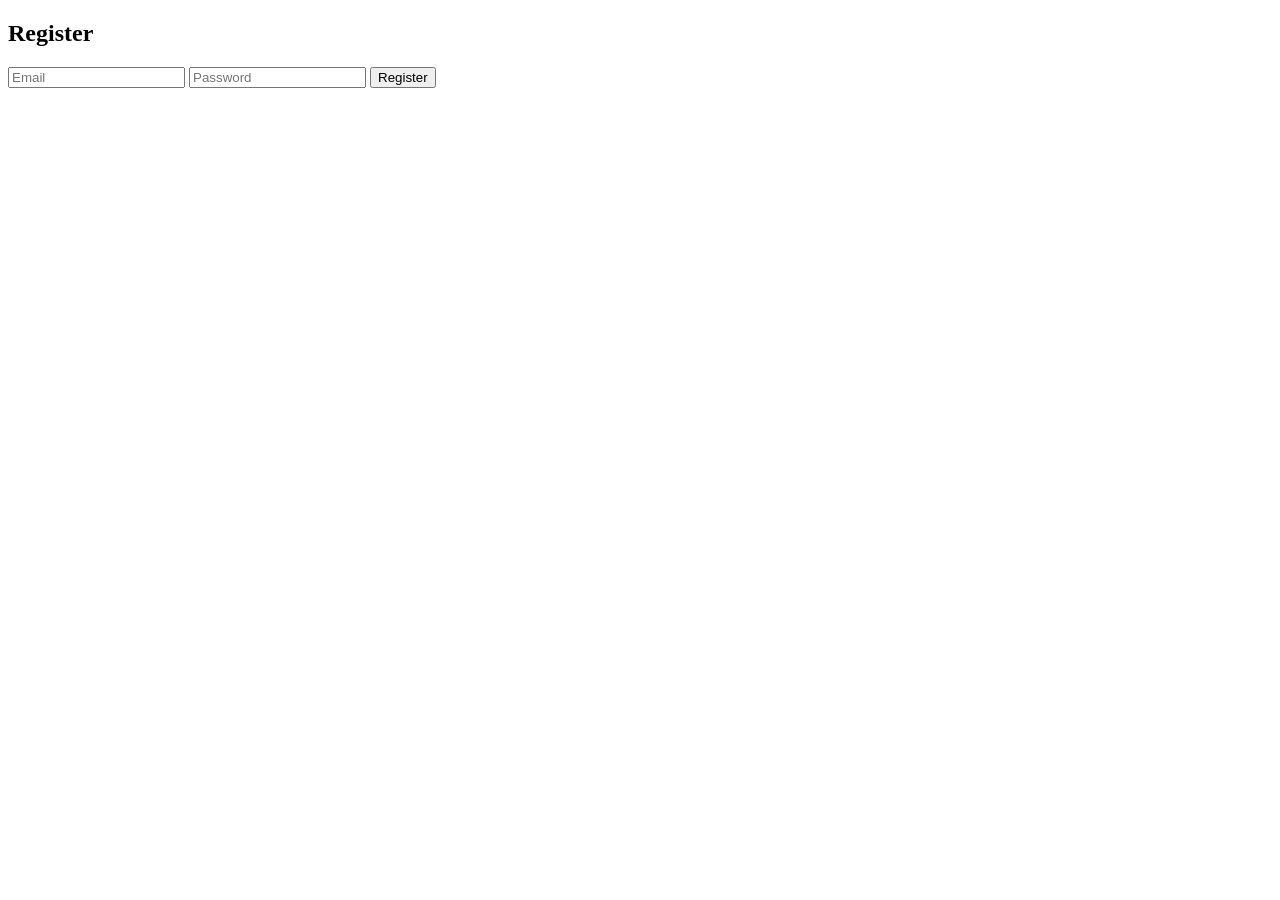
==== frontend/register.html @ f7abce97 "o" ====
<!DOCTYPE html>
<html>
<head>
  <title>Register</title>
</head>
<body>
  <h2>Register</h2>

  <input id="email" placeholder="Email" />
  <input id="password" type="password" placeholder="Password" />
  <button onclick="register()">Register</button>

  <p id="msg"></p>

  <script src="app.js"></script>
</body>
</html>
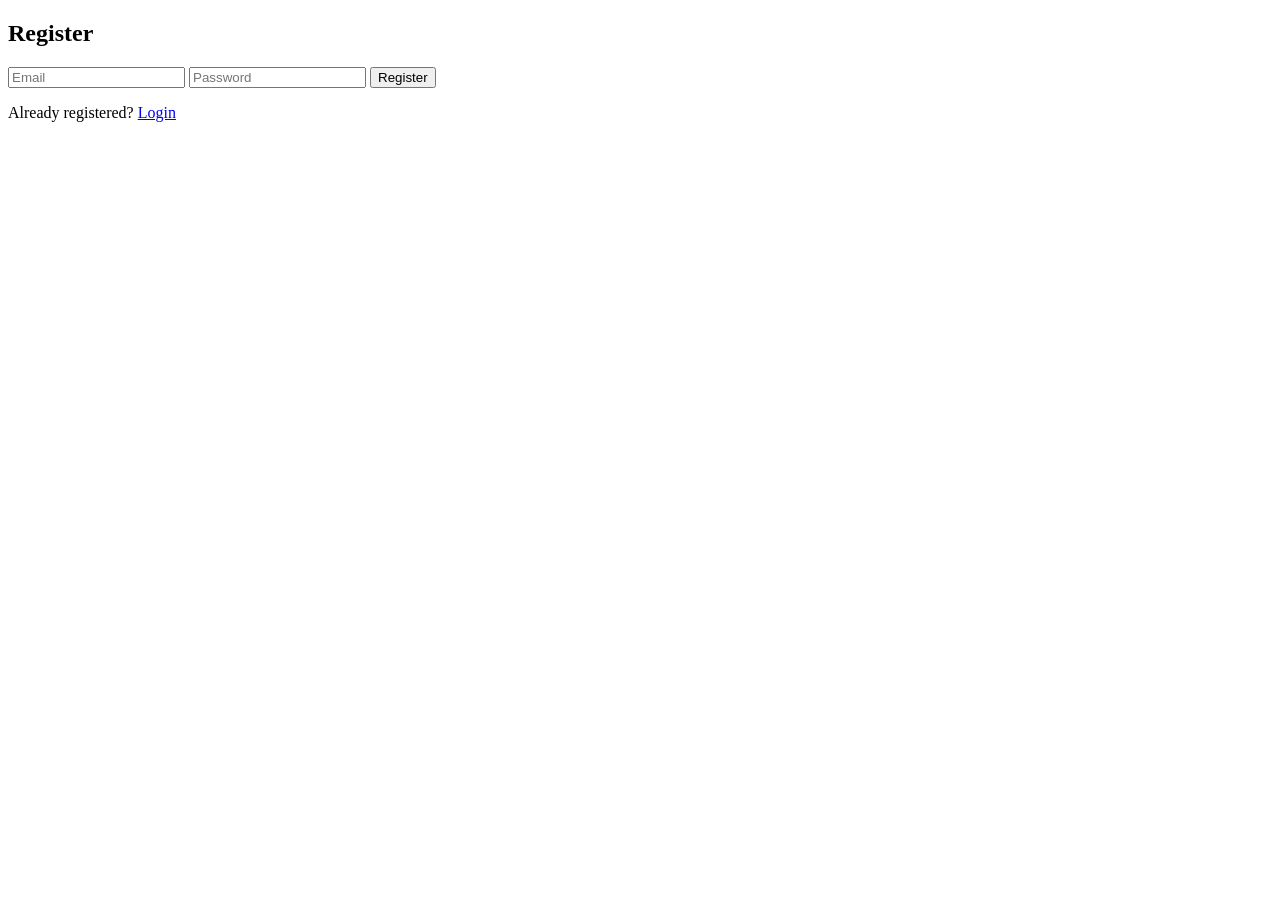
==== commit f3158834: "in progress" ====
--- a/frontend/register.html
+++ b/frontend/register.html
@@ -1,17 +1,22 @@
 <!DOCTYPE html>
 <html>
 <head>
-  <title>Register</title>
+    <title>Register | DSA Tracker</title>
+    <link rel="stylesheet" href="css/style.css">
 </head>
 <body>
-  <h2>Register</h2>
+<div class="card">
+    <h2>Register</h2>
 
-  <input id="email" placeholder="Email" />
-  <input id="password" type="password" placeholder="Password" />
-  <button onclick="register()">Register</button>
+    <input id="email" placeholder="Email">
+    <input id="password" type="password" placeholder="Password">
 
-  <p id="msg"></p>
+    <button onclick="register()">Register</button>
 
-  <script src="app.js"></script>
+    <p id="msg"></p>
+    <p>Already registered? <a href="index.html">Login</a></p>
+</div>
+
+<script src="js/auth.js"></script>
 </body>
 </html>
